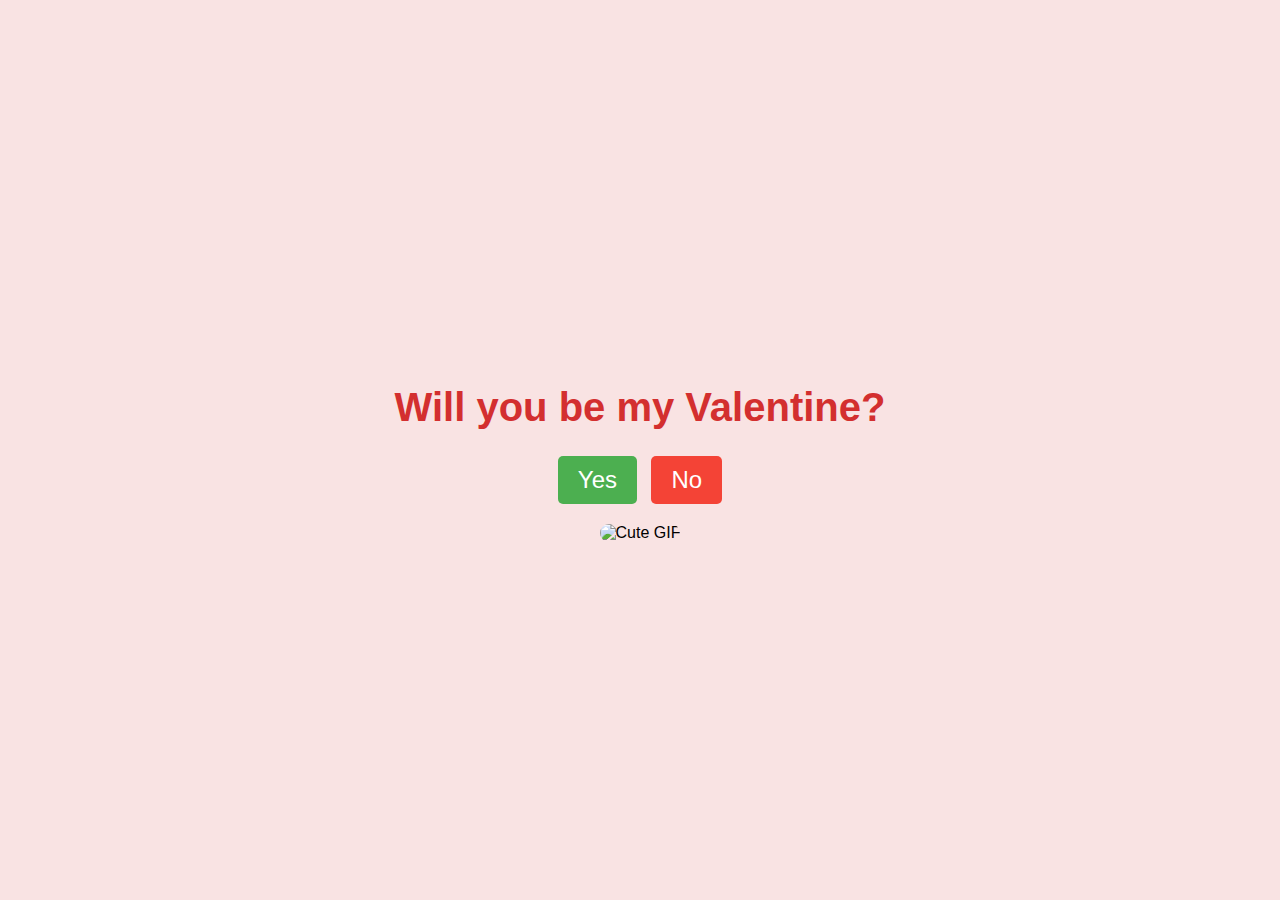
==== index.html @ 245664b6 "Add files via upload" ====
<!DOCTYPE html>
<html lang="en">
<head>
    <meta charset="UTF-8">
    <meta name="viewport" content="width=device-width, initial-scale=1.0">
    <title>Will You Be My Valentine?</title>
    <link rel="stylesheet" href="styles.css">
</head>
<body>
    <div class="container">
        <h1>Will you be my Valentine?</h1>
        <div class="buttons">
            <button class="yes-button" onclick="handleYesClick()">Yes</button>
            <button class="no-button" onclick="handleNoClick()">No</button>
        </div>
        <div class="gif_container">
            <img src="https://media1.giphy.com/media/v1.Y2lkPTc5MGI3NjExbW5lenZyZHI5OXM2eW95b3pmMG40cWVrMDhtNjVuM3A4dGNxa2g2dSZlcD12MV9pbnRlcm5hbF9naWZfYnlfaWQmY3Q9cw/VM1fcpu2bKs1e2Kdbj/giphy.gif" alt="Cute GIF">
        </div>
    </div>
    <script src="script.js"></script>
</body>
</html>
---- styles.css ----
body {
    display: flex;
    justify-content: center;
    align-items: center;
    height: 100vh;
    margin: 0;
    background-color: #f9e3e3;
    font-family: 'Arial', sans-serif;
    flex-direction: column;
  }
  
  .container {
    text-align: center;
  }
  
  h1 {
    font-size: 2.5em;
    color: #d32f2f;
  }
  
  .buttons {
    margin-top: 20px;
  }
  
  .yes-button {
    font-size: 1.5em;
    padding: 10px 20px;
    margin-right: 10px;
    background-color: #4caf50;
    color: white;
    border: none;
    border-radius: 5px;
    cursor: pointer;
  }
  
  .no-button {
    font-size: 1.5em;
    padding: 10px 20px;
    background-color: #f44336;
    color: white;
    border: none;
    border-radius: 5px;
    cursor: pointer;
  }
  
  .gif_container img {
    max-width: 100%;
    height: auto;
    border-radius: 10px;
    margin-top: 20px;
  }
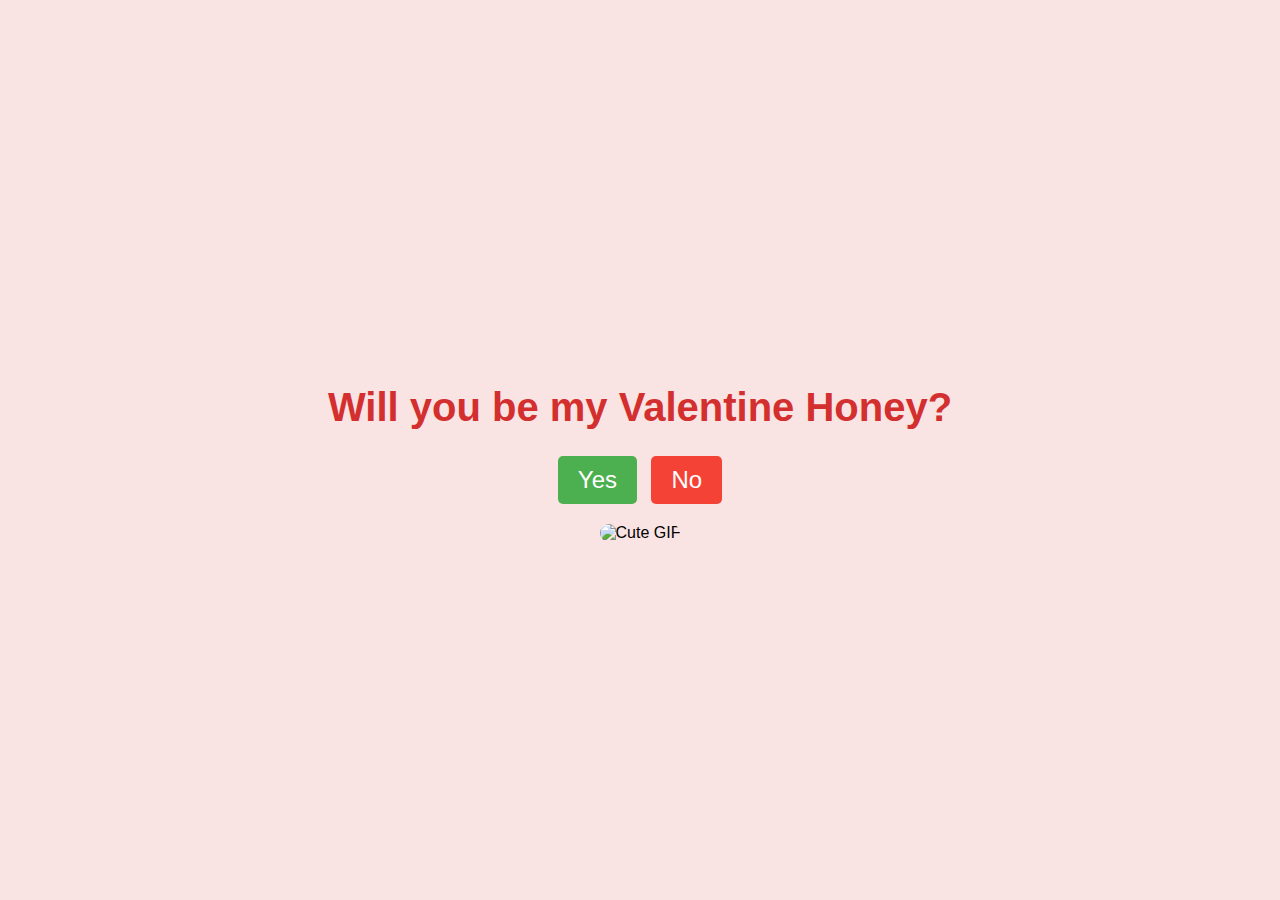
==== commit 9173ccde: "Update index.html" ====
--- a/index.html
+++ b/index.html
@@ -3,12 +3,12 @@
 <head>
     <meta charset="UTF-8">
     <meta name="viewport" content="width=device-width, initial-scale=1.0">
-    <title>Will You Be My Valentine?</title>
+    <title>Will You Be My Valentine Honey?</title>
     <link rel="stylesheet" href="styles.css">
 </head>
 <body>
     <div class="container">
-        <h1>Will you be my Valentine?</h1>
+        <h1>Will you be my Valentine Honey?</h1>
         <div class="buttons">
             <button class="yes-button" onclick="handleYesClick()">Yes</button>
             <button class="no-button" onclick="handleNoClick()">No</button>
@@ -19,4 +19,4 @@
     </div>
     <script src="script.js"></script>
 </body>
-</html>+</html>
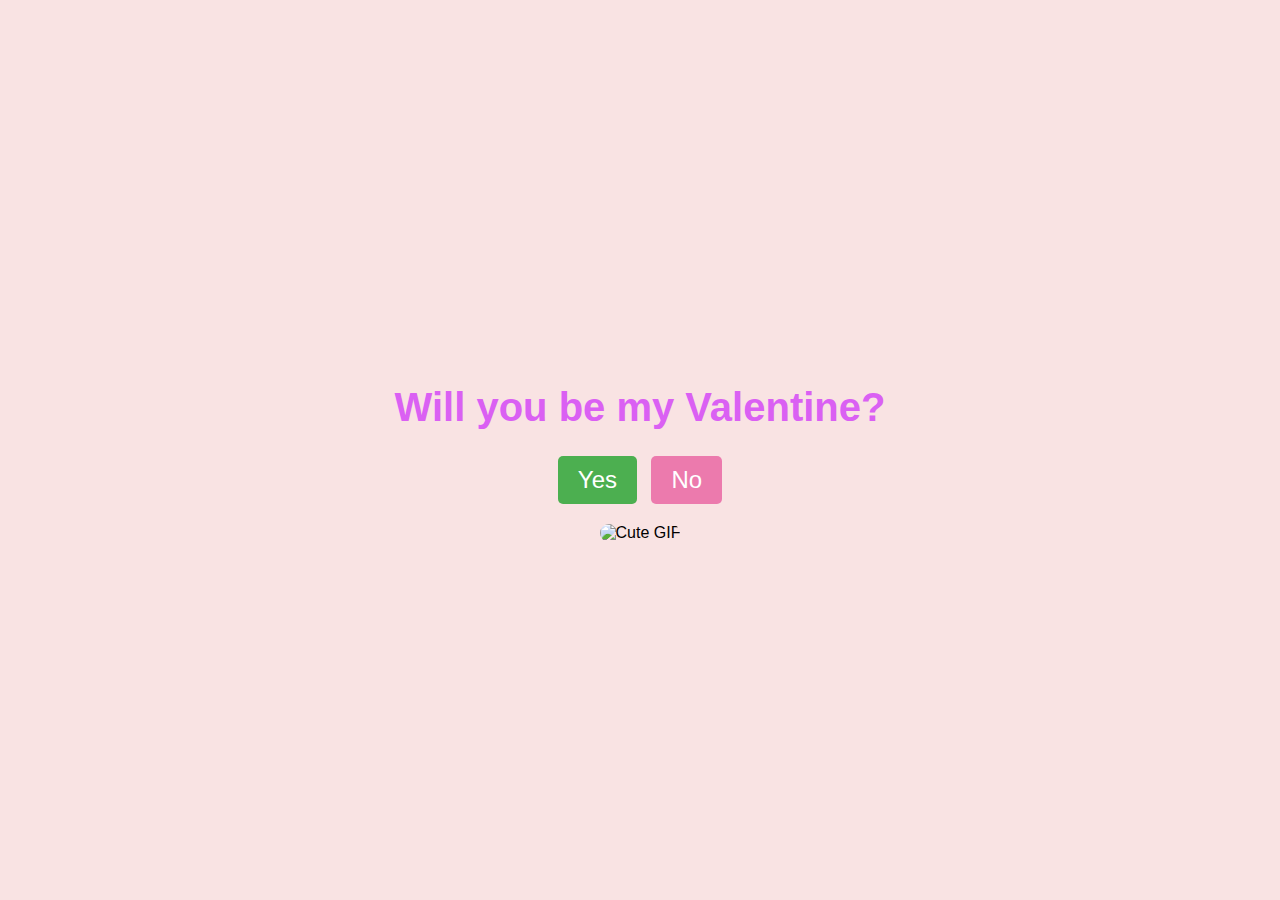
==== commit b948b28d: "Add files via upload" ====
--- a/index.html
+++ b/index.html
@@ -3,12 +3,12 @@
 <head>
     <meta charset="UTF-8">
     <meta name="viewport" content="width=device-width, initial-scale=1.0">
-    <title>Will You Be My Valentine Honey?</title>
+    <title>Will You Be My Valentine?</title>
     <link rel="stylesheet" href="styles.css">
 </head>
 <body>
     <div class="container">
-        <h1>Will you be my Valentine Honey?</h1>
+        <h1>Will you be my Valentine?</h1>
         <div class="buttons">
             <button class="yes-button" onclick="handleYesClick()">Yes</button>
             <button class="no-button" onclick="handleNoClick()">No</button>
@@ -19,4 +19,4 @@
     </div>
     <script src="script.js"></script>
 </body>
-</html>
+</html>--- a/styles.css
+++ b/styles.css
@@ -15,7 +15,7 @@
   
   h1 {
     font-size: 2.5em;
-    color: #d32f2f;
+    color: #da60f3;
   }
   
   .buttons {
@@ -36,7 +36,7 @@
   .no-button {
     font-size: 1.5em;
     padding: 10px 20px;
-    background-color: #f44336;
+    background-color: #ec7aad;
     color: white;
     border: none;
     border-radius: 5px;
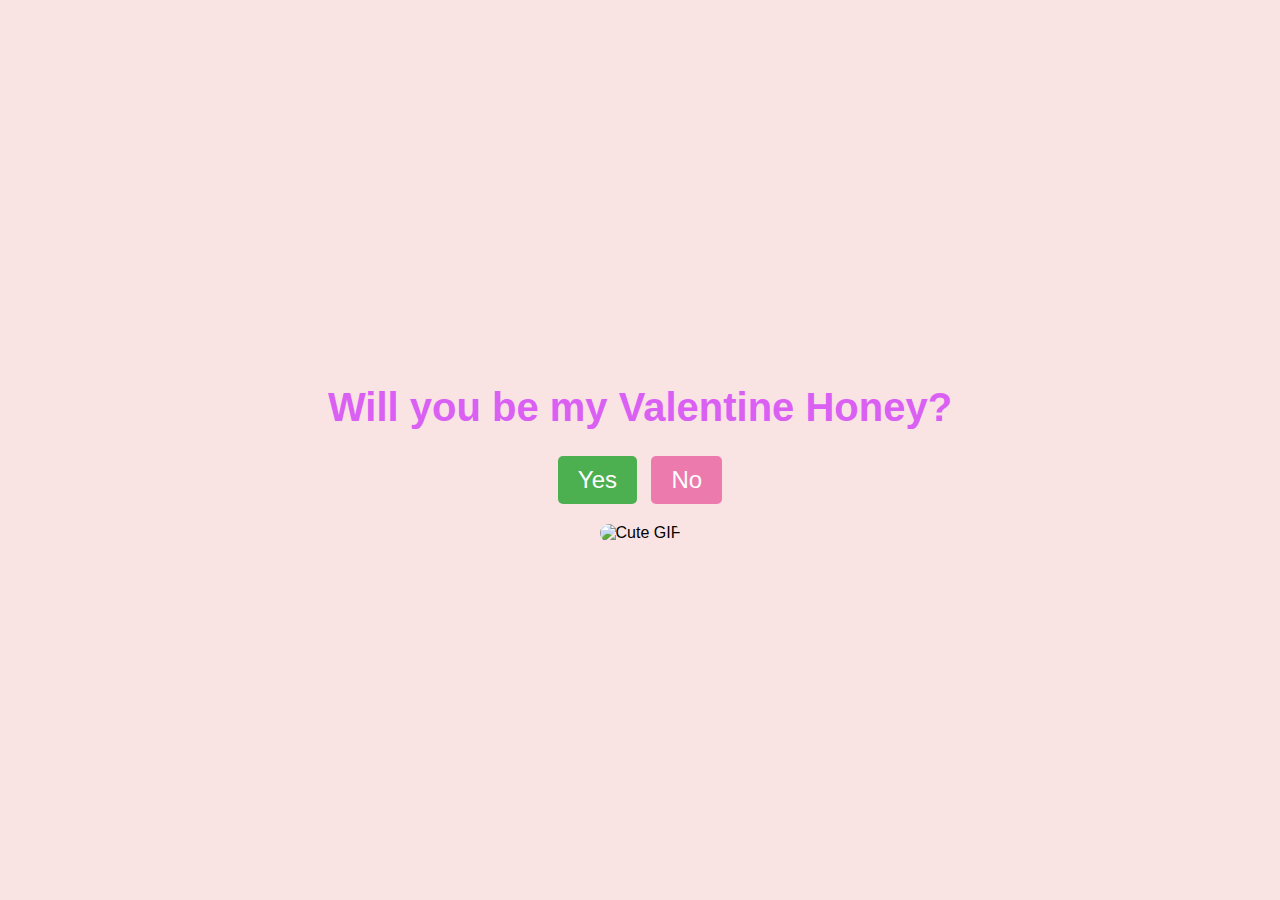
==== commit bf09fb46: "Add files via upload" ====
--- a/index.html
+++ b/index.html
@@ -3,12 +3,12 @@
 <head>
     <meta charset="UTF-8">
     <meta name="viewport" content="width=device-width, initial-scale=1.0">
-    <title>Will You Be My Valentine?</title>
+    <title>Will You Be My Valentine Honey?</title>
     <link rel="stylesheet" href="styles.css">
 </head>
 <body>
     <div class="container">
-        <h1>Will you be my Valentine?</h1>
+        <h1>Will you be my Valentine Honey?</h1>
         <div class="buttons">
             <button class="yes-button" onclick="handleYesClick()">Yes</button>
             <button class="no-button" onclick="handleNoClick()">No</button>
